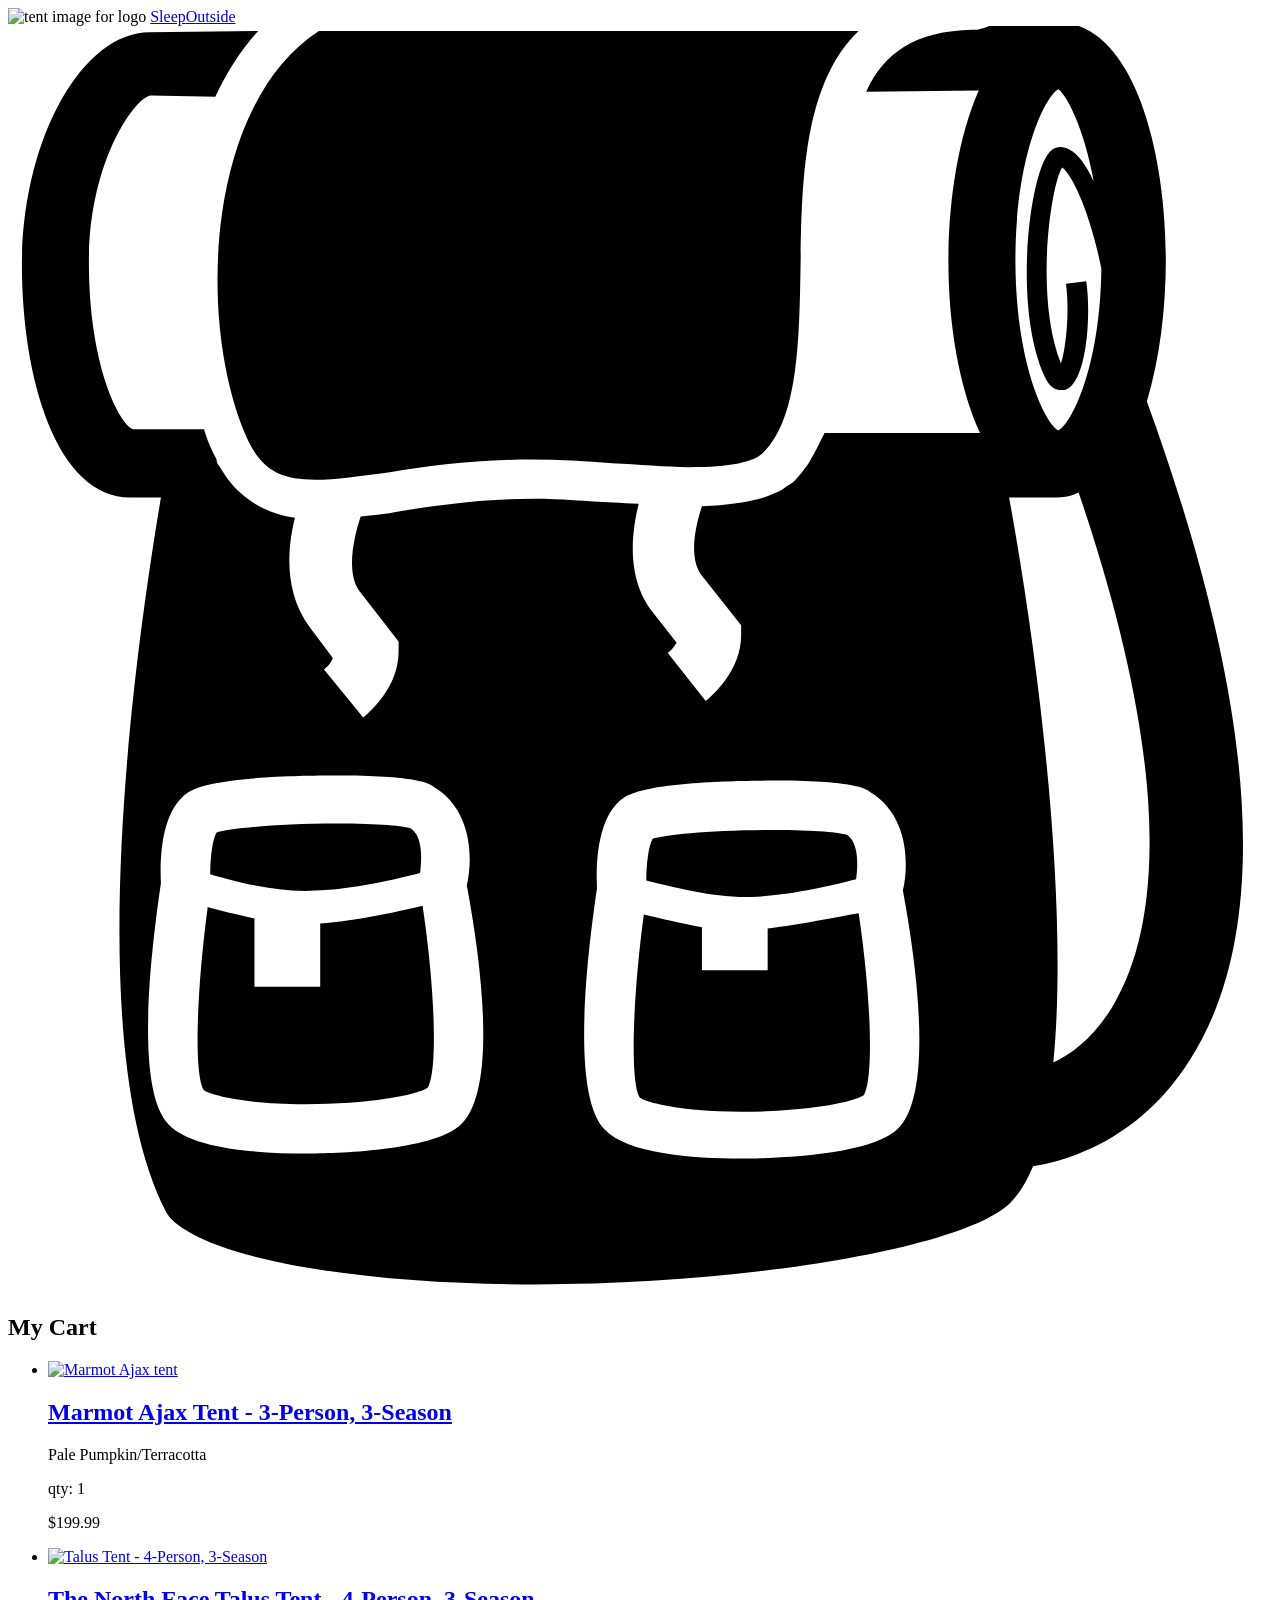
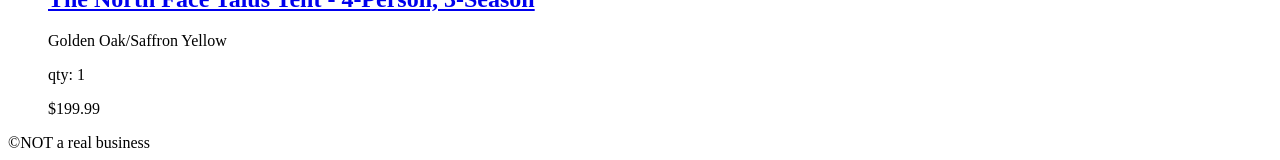
==== src/cart/index.html @ 715ad7a5 "Corrected an arrow in the index.html file" ====
<!doctype html>

<html lang="en">
  <head>
    <meta charset="UTF-8" />

    <meta name="viewport" content="width=device-width, initial-scale=1.0" />

    <title>Sleep Outside | Cart</title>

    <link rel="stylesheet" href="/css/style.css" />

    <script src="../js/cart.js" type="module"></script>
  </head>

  <body>
    <header class="divider">
      <div class="logo">
        <img src="/images/noun_Tent_2517.svg" alt="tent image for logo" />
        <a href="/index.html"> Sleep<span class="highlight">Outside</span></a>
      </div>

      <div class="cart">
        <a href="../cart/index.html">
          <svg xmlns="http://www.w3.org/2000/svg" viewBox="0 0 100 100">
            <path
              d="M18.9 32.6c1.1 2.4 2.5 3.3 5.4 3.3 1.6 0 3.6-0.3 5.9-0.6 3.2-0.5 6.9-1 11.2-1 2.1 0 4.3 0.1 6.4 0.3 2.1 0.1 4.2 0.3 6.1 0.3 3.2 0 5.2-0.4 5.9-1.2 2.7-2.7 2.8-8.8 2.9-14.6 0.1-6.7 0.2-14.5 4.6-18.7 -0.5 0-1 0-1.6 0 -14.2 0-37.5 0-41.1 0C15.6 6.2 14.9 23.6 18.9 32.6z"
            />

            <path
              d="M90.1 29.7c1-3.3 1.5-7.3 1.5-11.2 0-9-2.7-18.8-8.6-18.8 -0.1 0-0.2 0-0.3 0L77.8-0.1c-0.3 0.2-0.8 0.3-1.1 0.4 0 0 0 0 0 0 -0.2 0-0.3 0-0.4 0 -4.5 0.1-7 1.8-8.4 4.9l8.9-0.1c-1.6 3.6-2.4 8.7-2.4 13.5 0 4.9 0.8 9.9 2.5 13.6l-12.3 0c-0.2 0.4-0.4 0.8-0.6 1.2 -0.2 0.4-0.4 0.7-0.6 1.1 -0.1 0.1-0.1 0.2-0.2 0.3 -0.3 0.4-0.5 0.7-0.9 1.1 0 0 0 0 0 0 0 0-0.1 0.1-0.1 0.1 -0.1 0.1-0.2 0.2-0.4 0.3 -0.2 0.1-0.4 0.3-0.6 0.4 0 0 0 0 0 0 -0.4 0.2-0.9 0.4-1.4 0.6 -1.3 0.4-2.9 0.6-4.9 0.7 -0.5 1.5-1.1 4.1 0 5.5l3.1 3.9 0 0.8c0 2.8-2.3 4.8-2.8 5.2l-3-3.8c0.3-0.2 0.5-0.5 0.7-0.8l-1.8-2.3c-2.2-2.7-1.8-6.3-1.2-8.7 -0.7 0-1.4-0.1-2-0.1 -2.1-0.1-4.3-0.3-6.2-0.3 -4.1 0-7.7 0.5-10.8 1 -1 0.2-2 0.3-3 0.4 -0.5 1.5-1.2 4.4-0.1 5.9l3.1 4 0 0.8c0 2.8-2.3 4.8-2.8 5.2l-3.1-3.8c0.3-0.2 0.6-0.6 0.7-0.9l-1.8-2.4c-2.1-2.8-1.8-6.3-1.2-8.7 -1.6-0.2-2.9-0.8-4-1.7h0c-0.8-0.6-1.4-1.4-2-2.4 -0.1-0.1-0.2-0.3-0.2-0.5 -0.1-0.2-0.2-0.4-0.3-0.6 -0.3-0.6-0.5-1.2-0.7-1.8l-5.6 0c-1-0.3-3.5-4.8-3.5-13.2 0-8.1 3.7-13.1 4.9-13.2L16.4 5.6c0.9-1.9 2-3.7 3.4-5.2L11.2 0.5c-5.4 0-10.1 8.6-10.1 18.4 0 8.9 2.7 18.4 8.6 18.4h2.4c-1.8 10.7-6.6 43 0.4 56.5 0.7 1.4 4.3 3.4 12.2 4.6 20.2 3.1 49.8-0.5 54.6-5.3 0.7-0.7 1.3-1.7 1.8-2.9 2-0.3 8.2-1.7 12.4-8.4C100.1 71.5 98.9 53.9 90.1 29.7zM35.6 87.1c-2.6 2-10.5 2.1-12.1 2.1 0 0 0 0 0 0 -3.9 0-9-0.4-10.8-2.3 -2.6-2.7-1.5-13-0.6-19.1 -0.1-1.9 0-5.8 2.2-7.2 1.9-1.2 8.7-1.3 11.6-1.3 6.4 0 7.4 0.6 7.8 0.9 3 1.8 3.1 5.6 2.6 7.8C37.7 75.5 38.6 84.8 35.6 87.1zM70.1 87.5c-2.6 2-10.5 2.1-12.1 2.1 0 0 0 0 0 0 -3.9 0-9-0.4-10.8-2.3 -2.6-2.7-1.5-13-0.6-19.1 -0.1-1.9 0-5.8 2.2-7.2 1.9-1.2 8.7-1.3 11.6-1.3 6.4 0 7.4 0.6 7.8 0.9 3 1.8 3.1 5.6 2.6 7.8C72.2 76 73.1 85.3 70.1 87.5zM85.9 12.3c-0.6-1.3-1.3-2.2-1.9-2.5 -0.5-0.3-1-0.3-1.4 0 -1.7 1.1-3.2 12.2-0.6 17.9 0.4 0.9 0.9 1.1 1.3 1.1 0.1 0 0.2 0 0.3 0 1.8-0.5 2.1-6.2 1.7-8.6l-1.6 0.2c0.3 2.2 0 5.1-0.4 6.3 -2.1-5.3-0.8-14.1 0.1-15.5 0.8 0.6 2.2 3.5 3.1 8 -0.1 7.9-2.4 12.3-3.4 12.8 -1-0.5-3.4-5.2-3.4-13.5 0-8.3 2.4-13 3.4-13.5C83.7 5.4 85.1 7.9 85.9 12.3zM87.3 77.7c-1.4 2.3-3.1 3.6-4.6 4.3 1.2-12.2-1-31-3.5-44.7h3.3c0.1 0 0.3 0 0.4 0 0.6 0 1.2-0.1 1.8-0.4C92.8 60.7 90.7 72.2 87.3 77.7z"
            />

            <path
              d="M24.7 71v5h-5.2v-5.4c-1.4-0.3-2.7-0.6-3.7-0.9 -0.9 6.8-1.1 13.3-0.3 14.5 0.4 0.3 2.9 1.1 8 1.1h0c5 0 8.8-0.7 9.7-1.3 0.8-1.3 0.6-7.7-0.4-14.4C30.7 70.1 27.5 70.8 24.7 71z"
            />

            <path
              d="M58.8 68.9c2.9-0.1 6.4-0.9 8.3-1.4 0.1-0.8 0.3-2.8-0.7-3.5 -0.5-0.2-2.5-0.4-5.9-0.4 -4.9 0-8.6 0.4-9.5 0.7 -0.3 0.5-0.5 1.9-0.5 3.3C52.5 68.1 56 69 58.8 68.9z"
            />

            <path
              d="M24.3 68.4c2.9-0.1 6.4-0.9 8.3-1.4 0.1-0.8 0.3-2.8-0.7-3.5 -0.5-0.2-2.5-0.4-5.9-0.4 -4.9 0-8.6 0.4-9.5 0.7 -0.3 0.5-0.5 1.9-0.5 3.3C18 67.7 21.5 68.6 24.3 68.4z"
            />

            <path
              d="M60.1 71.4v3.3h-5.2v-3.4c-1.7-0.3-3.3-0.7-4.6-1 -0.9 6.8-1.1 13.3-0.3 14.5 0.4 0.3 2.9 1.1 8 1.1h0c5 0 8.8-0.7 9.7-1.3 0.8-1.3 0.6-7.7-0.4-14.4C65.5 70.5 62.7 71.1 60.1 71.4z"
            />

            <text
              x="0"
              y="115"
              fill="#000000"
              font-size="5px"
              font-weight="bold"
              font-family="'Helvetica Neue', Helvetica, Arial-Unicode, Arial, Sans-serif"
            >
              Created by Natalia Woodroffe
            </text>
            <text
              x="0"
              y="120"
              fill="#000000"
              font-size="5px"
              font-weight="bold"
              font-family="'Helvetica Neue', Helvetica, Arial-Unicode, Arial, Sans-serif"
            >
              from the Noun Project
            </text>
          </svg>
        </a>
      </div>
    </header>

    <main class="divider">
      <section class="products">
        <h2>My Cart</h2>

        <ul class="product-list">
          <li class="cart-card divider">
            <a href="product_pages/marmot-ajax-3.html" class="cart-card__image">
              <img
                src="images/tents/marmot-ajax-tent-3-person-3-season-in-pale-pumpkin-terracotta~p~880rr_01~320.jpg"
                alt="Marmot Ajax tent"
              />
            </a>
            <a href="product_pages/marmot-ajax-3.html">
              <h2 class="card__name">Marmot Ajax Tent - 3-Person, 3-Season</h2>
            </a>
            <p class="cart-card__color">Pale Pumpkin/Terracotta</p>
            <p class="cart-card__quantity">qty: 1</p>
            <p class="cart-card__price">$199.99</p>
          </li>
          <li class="cart-card divider">
            <a href="product_pages/marmot-ajax-3.html" class="cart-card__image">
              <img
                src="images/tents/the-north-face-talus-tent-4-person-3-season-in-golden-oak-saffron-yellow~p~985rf_01~320.jpg"
                alt="Talus Tent - 4-Person, 3-Season"
              />
            </a>
            <a href="product_pages/marmot-ajax-3.html">
              <h2 class="card__name">
                The North Face Talus Tent - 4-Person, 3-Season
              </h2></a
            >
            <p class="cart-card__color">Golden Oak/Saffron Yellow</p>
            <p class="cart-card__quantity">qty: 1</p>
            <p class="cart-card__price">$199.99</p>
          </li>
        </ul>
      </section>
    </main>

    <footer>&copy;NOT a real business</footer>
  </body>
</html>
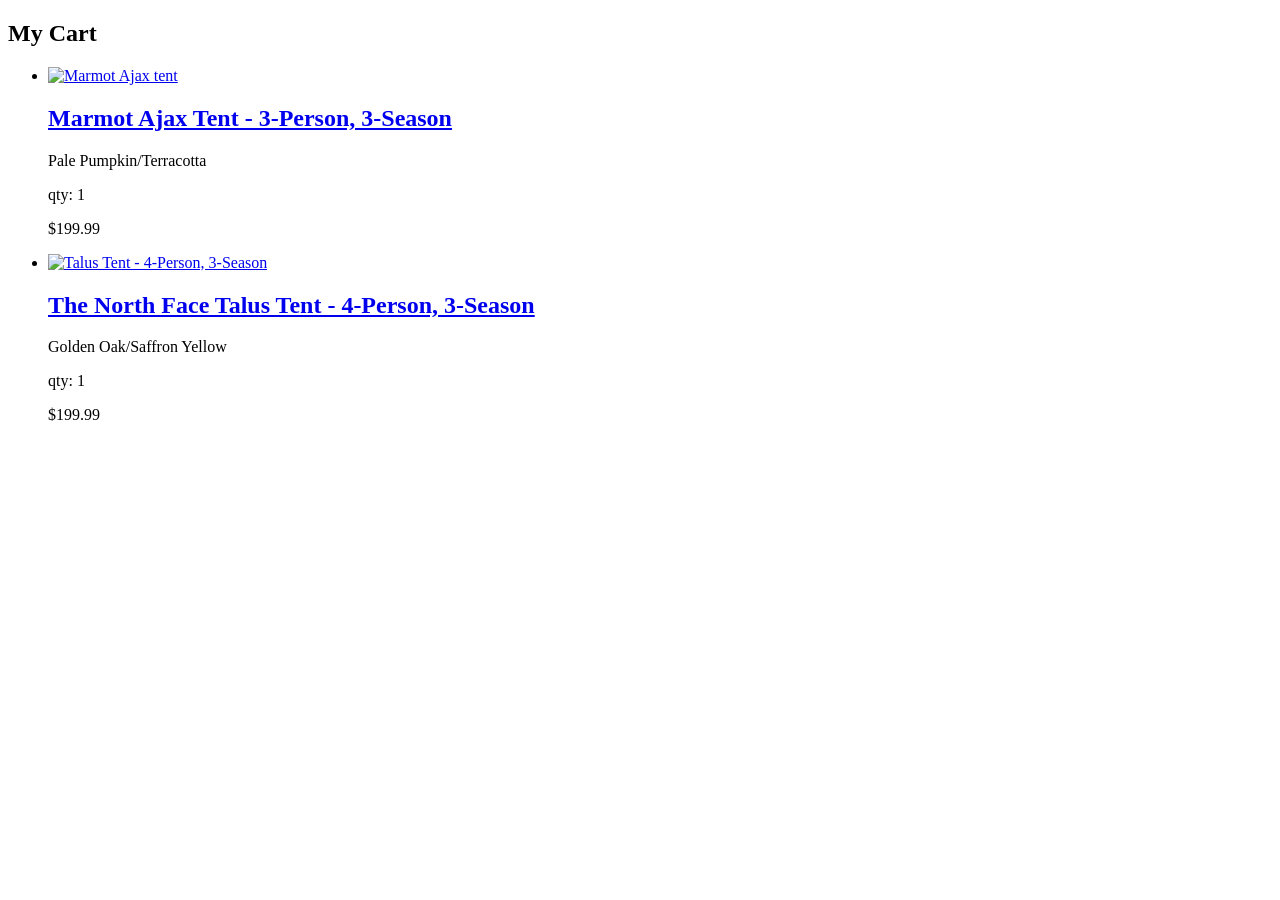
==== commit 6274e4cd: "Completed Team Activity Week 03" ====
--- a/src/cart/index.html
+++ b/src/cart/index.html
@@ -10,67 +10,11 @@
 
     <link rel="stylesheet" href="/css/style.css" />
 
-    <script src="../js/cart.js" type="module"></script>
+    <script src="/js/cart.js" type="module"></script>
   </head>
 
   <body>
-    <header class="divider">
-      <div class="logo">
-        <img src="/images/noun_Tent_2517.svg" alt="tent image for logo" />
-        <a href="/index.html"> Sleep<span class="highlight">Outside</span></a>
-      </div>
-
-      <div class="cart">
-        <a href="../cart/index.html">
-          <svg xmlns="http://www.w3.org/2000/svg" viewBox="0 0 100 100">
-            <path
-              d="M18.9 32.6c1.1 2.4 2.5 3.3 5.4 3.3 1.6 0 3.6-0.3 5.9-0.6 3.2-0.5 6.9-1 11.2-1 2.1 0 4.3 0.1 6.4 0.3 2.1 0.1 4.2 0.3 6.1 0.3 3.2 0 5.2-0.4 5.9-1.2 2.7-2.7 2.8-8.8 2.9-14.6 0.1-6.7 0.2-14.5 4.6-18.7 -0.5 0-1 0-1.6 0 -14.2 0-37.5 0-41.1 0C15.6 6.2 14.9 23.6 18.9 32.6z"
-            />
-
-            <path
-              d="M90.1 29.7c1-3.3 1.5-7.3 1.5-11.2 0-9-2.7-18.8-8.6-18.8 -0.1 0-0.2 0-0.3 0L77.8-0.1c-0.3 0.2-0.8 0.3-1.1 0.4 0 0 0 0 0 0 -0.2 0-0.3 0-0.4 0 -4.5 0.1-7 1.8-8.4 4.9l8.9-0.1c-1.6 3.6-2.4 8.7-2.4 13.5 0 4.9 0.8 9.9 2.5 13.6l-12.3 0c-0.2 0.4-0.4 0.8-0.6 1.2 -0.2 0.4-0.4 0.7-0.6 1.1 -0.1 0.1-0.1 0.2-0.2 0.3 -0.3 0.4-0.5 0.7-0.9 1.1 0 0 0 0 0 0 0 0-0.1 0.1-0.1 0.1 -0.1 0.1-0.2 0.2-0.4 0.3 -0.2 0.1-0.4 0.3-0.6 0.4 0 0 0 0 0 0 -0.4 0.2-0.9 0.4-1.4 0.6 -1.3 0.4-2.9 0.6-4.9 0.7 -0.5 1.5-1.1 4.1 0 5.5l3.1 3.9 0 0.8c0 2.8-2.3 4.8-2.8 5.2l-3-3.8c0.3-0.2 0.5-0.5 0.7-0.8l-1.8-2.3c-2.2-2.7-1.8-6.3-1.2-8.7 -0.7 0-1.4-0.1-2-0.1 -2.1-0.1-4.3-0.3-6.2-0.3 -4.1 0-7.7 0.5-10.8 1 -1 0.2-2 0.3-3 0.4 -0.5 1.5-1.2 4.4-0.1 5.9l3.1 4 0 0.8c0 2.8-2.3 4.8-2.8 5.2l-3.1-3.8c0.3-0.2 0.6-0.6 0.7-0.9l-1.8-2.4c-2.1-2.8-1.8-6.3-1.2-8.7 -1.6-0.2-2.9-0.8-4-1.7h0c-0.8-0.6-1.4-1.4-2-2.4 -0.1-0.1-0.2-0.3-0.2-0.5 -0.1-0.2-0.2-0.4-0.3-0.6 -0.3-0.6-0.5-1.2-0.7-1.8l-5.6 0c-1-0.3-3.5-4.8-3.5-13.2 0-8.1 3.7-13.1 4.9-13.2L16.4 5.6c0.9-1.9 2-3.7 3.4-5.2L11.2 0.5c-5.4 0-10.1 8.6-10.1 18.4 0 8.9 2.7 18.4 8.6 18.4h2.4c-1.8 10.7-6.6 43 0.4 56.5 0.7 1.4 4.3 3.4 12.2 4.6 20.2 3.1 49.8-0.5 54.6-5.3 0.7-0.7 1.3-1.7 1.8-2.9 2-0.3 8.2-1.7 12.4-8.4C100.1 71.5 98.9 53.9 90.1 29.7zM35.6 87.1c-2.6 2-10.5 2.1-12.1 2.1 0 0 0 0 0 0 -3.9 0-9-0.4-10.8-2.3 -2.6-2.7-1.5-13-0.6-19.1 -0.1-1.9 0-5.8 2.2-7.2 1.9-1.2 8.7-1.3 11.6-1.3 6.4 0 7.4 0.6 7.8 0.9 3 1.8 3.1 5.6 2.6 7.8C37.7 75.5 38.6 84.8 35.6 87.1zM70.1 87.5c-2.6 2-10.5 2.1-12.1 2.1 0 0 0 0 0 0 -3.9 0-9-0.4-10.8-2.3 -2.6-2.7-1.5-13-0.6-19.1 -0.1-1.9 0-5.8 2.2-7.2 1.9-1.2 8.7-1.3 11.6-1.3 6.4 0 7.4 0.6 7.8 0.9 3 1.8 3.1 5.6 2.6 7.8C72.2 76 73.1 85.3 70.1 87.5zM85.9 12.3c-0.6-1.3-1.3-2.2-1.9-2.5 -0.5-0.3-1-0.3-1.4 0 -1.7 1.1-3.2 12.2-0.6 17.9 0.4 0.9 0.9 1.1 1.3 1.1 0.1 0 0.2 0 0.3 0 1.8-0.5 2.1-6.2 1.7-8.6l-1.6 0.2c0.3 2.2 0 5.1-0.4 6.3 -2.1-5.3-0.8-14.1 0.1-15.5 0.8 0.6 2.2 3.5 3.1 8 -0.1 7.9-2.4 12.3-3.4 12.8 -1-0.5-3.4-5.2-3.4-13.5 0-8.3 2.4-13 3.4-13.5C83.7 5.4 85.1 7.9 85.9 12.3zM87.3 77.7c-1.4 2.3-3.1 3.6-4.6 4.3 1.2-12.2-1-31-3.5-44.7h3.3c0.1 0 0.3 0 0.4 0 0.6 0 1.2-0.1 1.8-0.4C92.8 60.7 90.7 72.2 87.3 77.7z"
-            />
-
-            <path
-              d="M24.7 71v5h-5.2v-5.4c-1.4-0.3-2.7-0.6-3.7-0.9 -0.9 6.8-1.1 13.3-0.3 14.5 0.4 0.3 2.9 1.1 8 1.1h0c5 0 8.8-0.7 9.7-1.3 0.8-1.3 0.6-7.7-0.4-14.4C30.7 70.1 27.5 70.8 24.7 71z"
-            />
-
-            <path
-              d="M58.8 68.9c2.9-0.1 6.4-0.9 8.3-1.4 0.1-0.8 0.3-2.8-0.7-3.5 -0.5-0.2-2.5-0.4-5.9-0.4 -4.9 0-8.6 0.4-9.5 0.7 -0.3 0.5-0.5 1.9-0.5 3.3C52.5 68.1 56 69 58.8 68.9z"
-            />
-
-            <path
-              d="M24.3 68.4c2.9-0.1 6.4-0.9 8.3-1.4 0.1-0.8 0.3-2.8-0.7-3.5 -0.5-0.2-2.5-0.4-5.9-0.4 -4.9 0-8.6 0.4-9.5 0.7 -0.3 0.5-0.5 1.9-0.5 3.3C18 67.7 21.5 68.6 24.3 68.4z"
-            />
-
-            <path
-              d="M60.1 71.4v3.3h-5.2v-3.4c-1.7-0.3-3.3-0.7-4.6-1 -0.9 6.8-1.1 13.3-0.3 14.5 0.4 0.3 2.9 1.1 8 1.1h0c5 0 8.8-0.7 9.7-1.3 0.8-1.3 0.6-7.7-0.4-14.4C65.5 70.5 62.7 71.1 60.1 71.4z"
-            />
-
-            <text
-              x="0"
-              y="115"
-              fill="#000000"
-              font-size="5px"
-              font-weight="bold"
-              font-family="'Helvetica Neue', Helvetica, Arial-Unicode, Arial, Sans-serif"
-            >
-              Created by Natalia Woodroffe
-            </text>
-            <text
-              x="0"
-              y="120"
-              fill="#000000"
-              font-size="5px"
-              font-weight="bold"
-              font-family="'Helvetica Neue', Helvetica, Arial-Unicode, Arial, Sans-serif"
-            >
-              from the Noun Project
-            </text>
-          </svg>
-        </a>
-      </div>
-    </header>
+    <header class="divider" id="main-header"></header>
 
     <main class="divider">
       <section class="products">
@@ -111,6 +55,6 @@
       </section>
     </main>
 
-    <footer>&copy;NOT a real business</footer>
+    <footer id="main-footer"></footer>
   </body>
 </html>
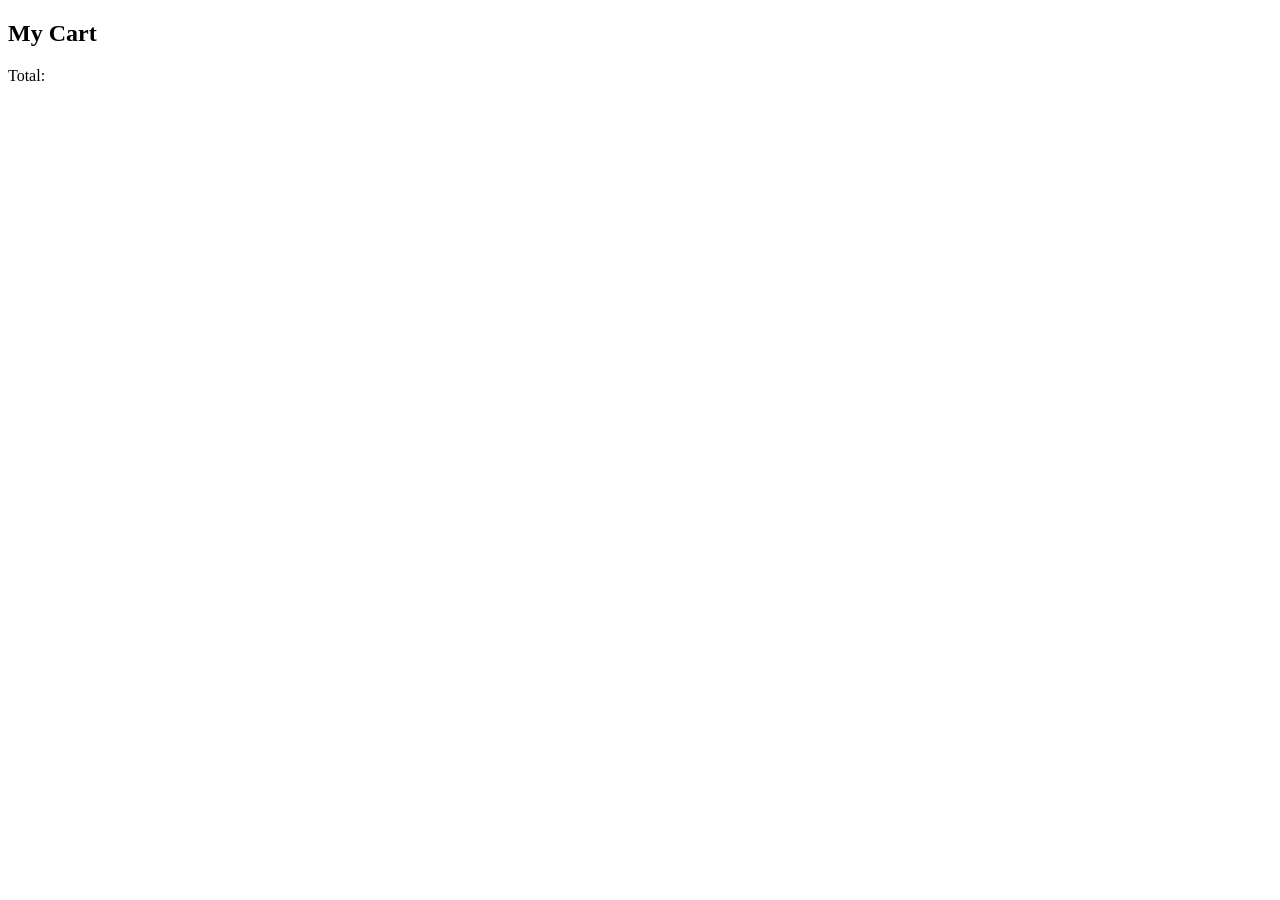
==== commit d7d5a2a2: "calculate and display cart total when items are present" ====
--- a/src/cart/index.html
+++ b/src/cart/index.html
@@ -20,38 +20,10 @@
       <section class="products">
         <h2>My Cart</h2>
 
-        <ul class="product-list">
-          <li class="cart-card divider">
-            <a href="product_pages/marmot-ajax-3.html" class="cart-card__image">
-              <img
-                src="images/tents/marmot-ajax-tent-3-person-3-season-in-pale-pumpkin-terracotta~p~880rr_01~320.jpg"
-                alt="Marmot Ajax tent"
-              />
-            </a>
-            <a href="product_pages/marmot-ajax-3.html">
-              <h2 class="card__name">Marmot Ajax Tent - 3-Person, 3-Season</h2>
-            </a>
-            <p class="cart-card__color">Pale Pumpkin/Terracotta</p>
-            <p class="cart-card__quantity">qty: 1</p>
-            <p class="cart-card__price">$199.99</p>
-          </li>
-          <li class="cart-card divider">
-            <a href="product_pages/marmot-ajax-3.html" class="cart-card__image">
-              <img
-                src="images/tents/the-north-face-talus-tent-4-person-3-season-in-golden-oak-saffron-yellow~p~985rf_01~320.jpg"
-                alt="Talus Tent - 4-Person, 3-Season"
-              />
-            </a>
-            <a href="product_pages/marmot-ajax-3.html">
-              <h2 class="card__name">
-                The North Face Talus Tent - 4-Person, 3-Season
-              </h2></a
-            >
-            <p class="cart-card__color">Golden Oak/Saffron Yellow</p>
-            <p class="cart-card__quantity">qty: 1</p>
-            <p class="cart-card__price">$199.99</p>
-          </li>
-        </ul>
+        <ul class="product-list"></ul>
+        <div class="cart-footer hide">
+          <p class="cart-total">Total:</p>
+        </div>
       </section>
     </main>
 
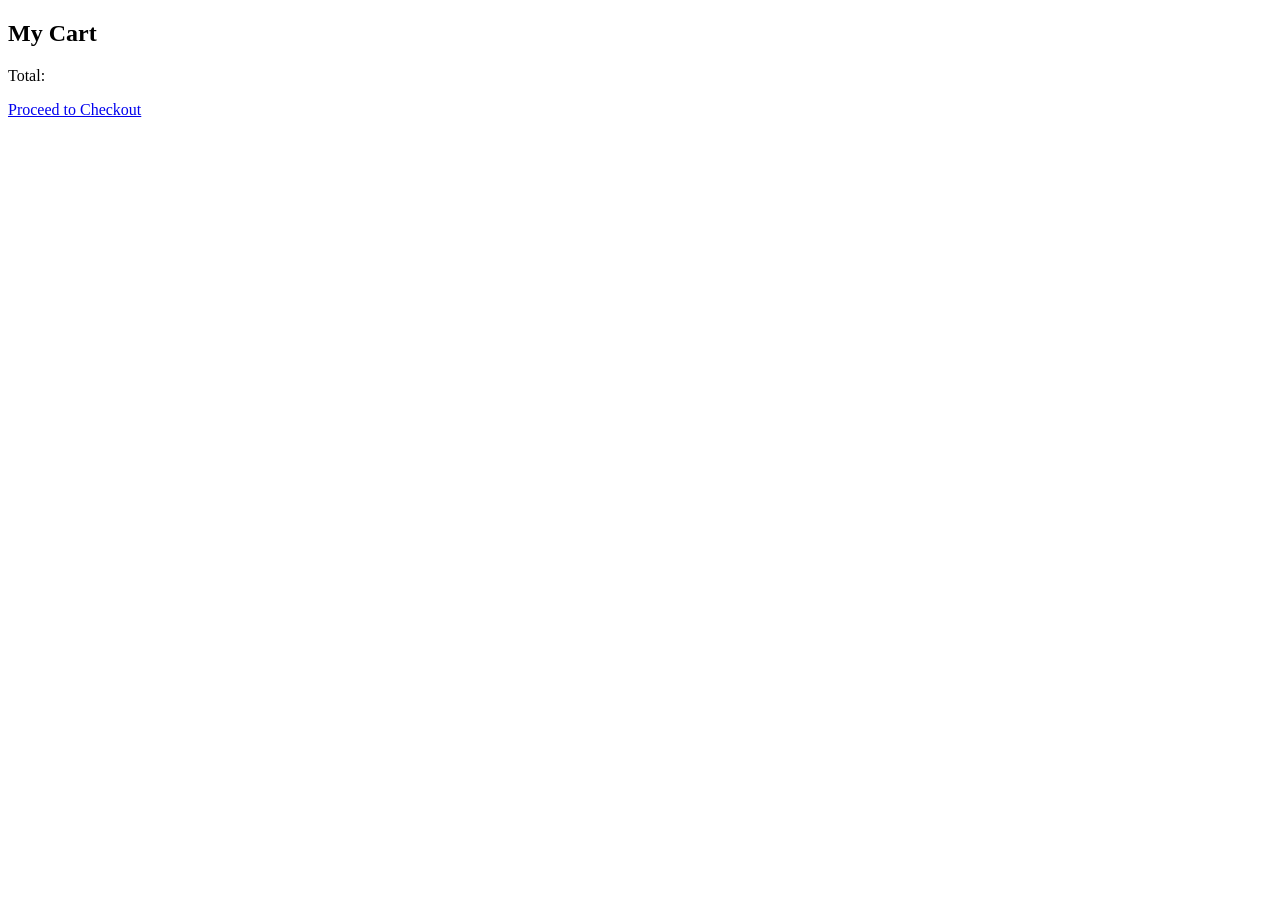
==== commit 1c1d48c3: "Week  04: Team Activity Completed" ====
--- a/src/cart/index.html
+++ b/src/cart/index.html
@@ -23,6 +23,9 @@
         <ul class="product-list"></ul>
         <div class="cart-footer hide">
           <p class="cart-total">Total:</p>
+          <a id="checkout-btn" href="/checkout/index.html" class="btn"
+            >Proceed to Checkout</a
+          >
         </div>
       </section>
     </main>
